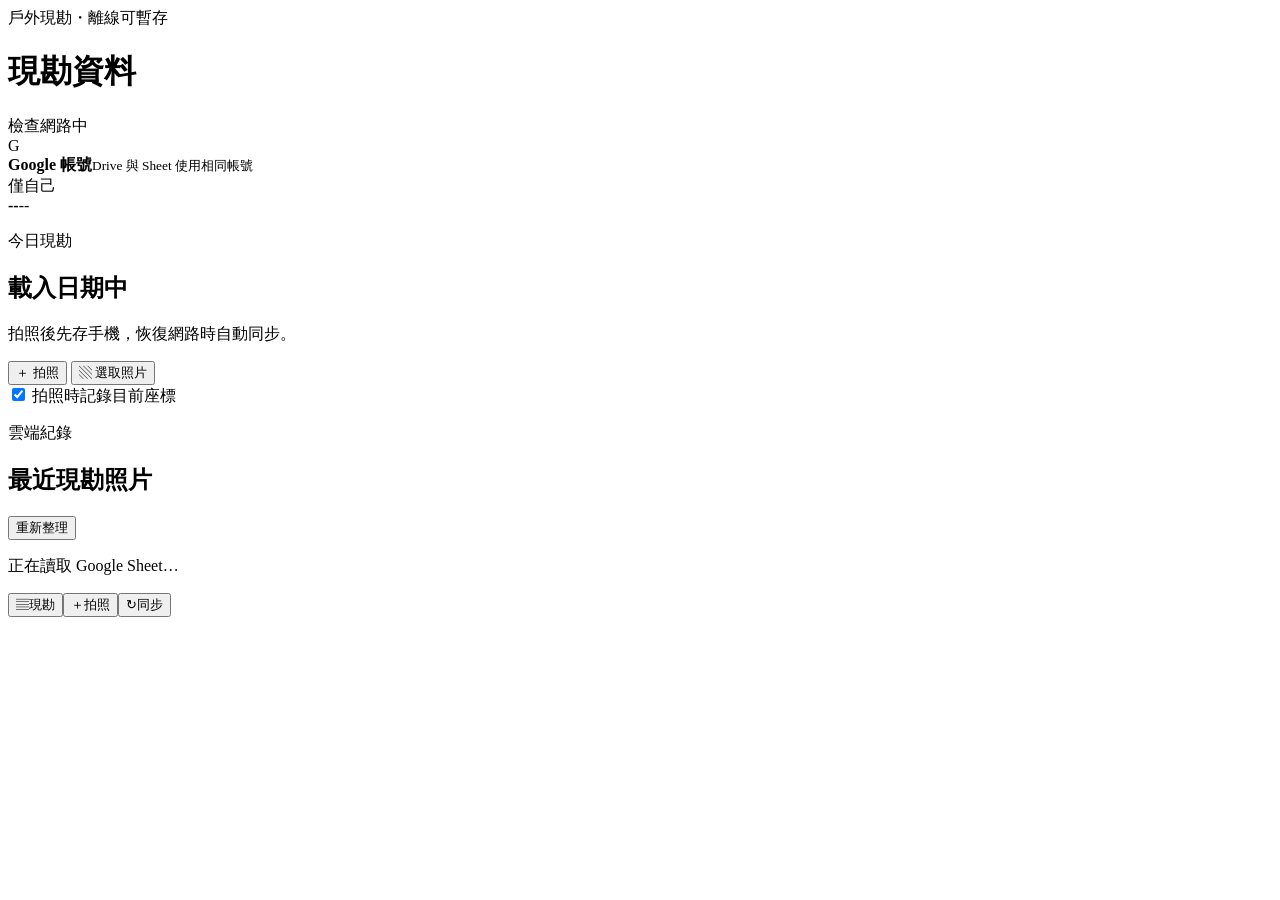
==== apps-script/Index.html @ ed4c85c6 "feat: add Google Apps Script mobile edition" ====
<!DOCTYPE html>
<html lang="zh-Hant">
  <head>
    <base target="_top">
    <?!= include('Stylesheet'); ?>
  </head>
  <body>
    <main class="app-shell">
      <header class="topbar">
        <div>
          <span class="eyebrow">戶外現勘・離線可暫存</span>
          <h1>現勘資料</h1>
        </div>
        <span class="connection" id="connectionStatus">檢查網路中</span>
      </header>

      <section class="account-card">
        <div class="avatar">G</div>
        <div><b id="accountName">Google 帳號</b><small>Drive 與 Sheet 使用相同帳號</small></div>
        <span class="secure">僅自己</span>
      </section>

      <section class="survey-card">
        <div class="date-badge"><b id="dateDay">--</b><span id="dateMonth">--</span></div>
        <div><p class="muted">今日現勘</p><h2 id="dateTitle">載入日期中</h2><p>拍照後先存手機，恢復網路時自動同步。</p></div>
      </section>

      <section class="actions">
        <button class="primary" id="cameraButton"><span>＋</span> 拍照</button>
        <button class="secondary" id="libraryButton"><span>▧</span> 選取照片</button>
        <input id="cameraInput" hidden type="file" accept="image/*" capture="environment">
        <input id="libraryInput" hidden type="file" accept="image/*" multiple>
      </section>

      <label class="gps-option"><input id="gpsEnabled" type="checkbox" checked> 拍照時記錄目前座標</label>

      <div class="notice" id="notice" role="status" hidden></div>

      <section class="queue-card" id="queueSection" hidden>
        <div class="section-heading"><div><p class="eyebrow">手機暫存</p><h2><span id="queueCount">0</span> 筆等待同步</h2></div><button id="syncButton">立即同步</button></div>
        <div id="queueList" class="record-list"></div>
      </section>

      <section class="photo-section">
        <div class="section-heading"><div><p class="eyebrow">雲端紀錄</p><h2>最近現勘照片</h2></div><button class="refresh" id="refreshButton">重新整理</button></div>
        <div id="recordList" class="photo-grid"><p class="empty">正在讀取 Google Sheet…</p></div>
      </section>

      <nav class="bottom-nav"><button class="active">▤<span>現勘</span></button><button id="bottomCamera">＋<span>拍照</span></button><button id="bottomSync">↻<span>同步</span></button></nav>
    </main>
    <?!= include('JavaScript'); ?>
  </body>
</html>
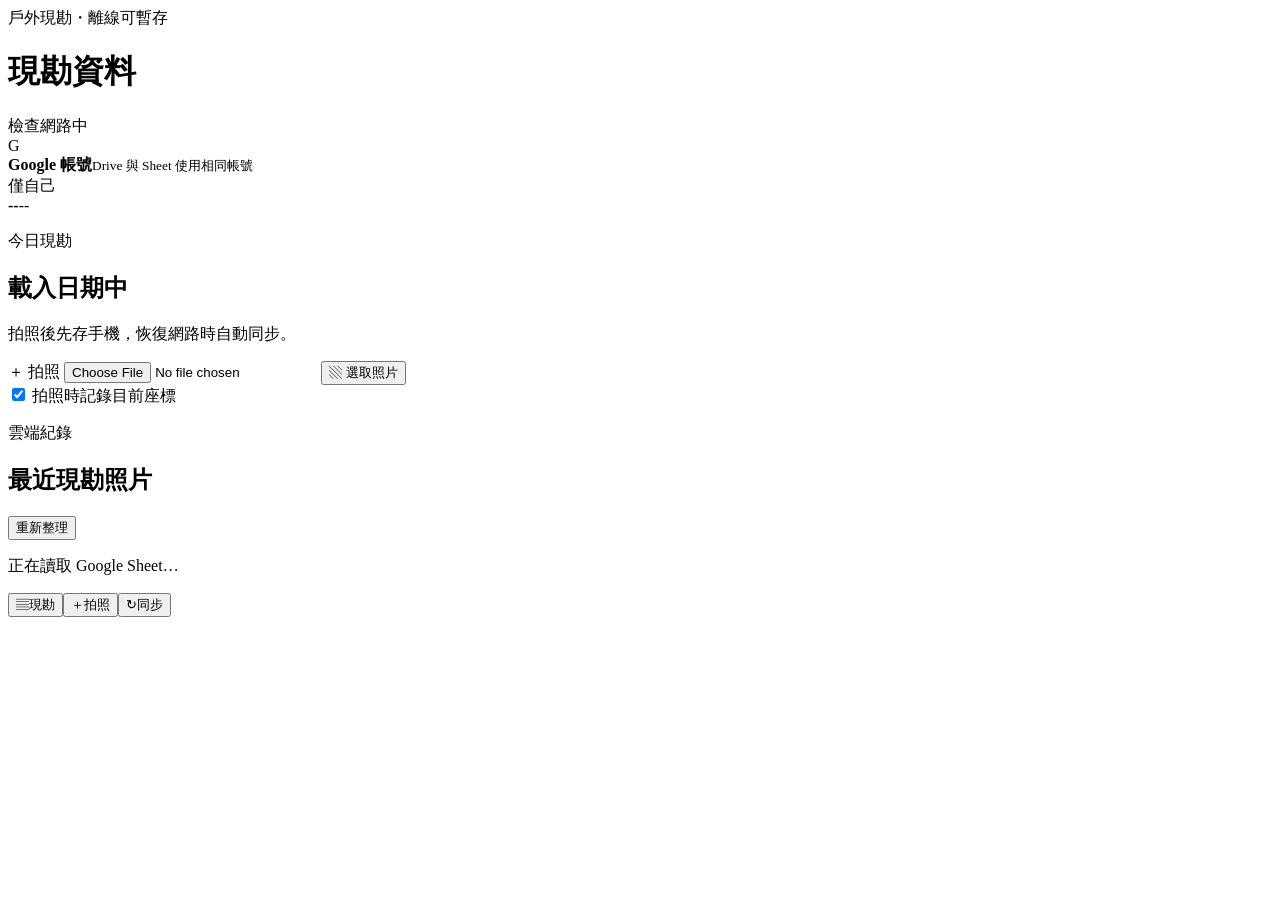
==== commit 9675de45: "fix: use native iPhone camera input" ====
--- a/apps-script/Index.html
+++ b/apps-script/Index.html
@@ -2,6 +2,7 @@
 <html lang="zh-Hant">
   <head>
     <base target="_top">
+    <meta name="viewport" content="width=device-width, initial-scale=1, viewport-fit=cover">
     <?!= include('Stylesheet'); ?>
   </head>
   <body>
@@ -26,15 +27,30 @@
       </section>
 
       <section class="actions">
-        <button class="primary" id="cameraButton"><span>＋</span> 拍照</button>
+        <label class="primary camera-launch"><span>＋</span> 拍照
+          <input id="cameraInput" type="file" accept="image/*">
+        </label>
         <button class="secondary" id="libraryButton"><span>▧</span> 選取照片</button>
-        <input id="cameraInput" hidden type="file" accept="image/*" capture="environment">
         <input id="libraryInput" hidden type="file" accept="image/*" multiple>
       </section>
 
       <label class="gps-option"><input id="gpsEnabled" type="checkbox" checked> 拍照時記錄目前座標</label>
 
       <div class="notice" id="notice" role="status" hidden></div>
+
+      <dialog class="photo-dialog" id="photoDialog">
+        <form method="dialog" id="photoForm">
+          <img id="photoPreview" alt="待上傳照片預覽">
+          <h2>照片說明</h2>
+          <label for="photoDescription">請輸入現場狀況或施工說明</label>
+          <textarea id="photoDescription" rows="4" maxlength="500" placeholder="例如：地下室東側牆面滲水"></textarea>
+          <p class="coordinate-result" id="coordinateResult">正在讀取照片座標…</p>
+          <div class="dialog-actions">
+            <button type="button" class="secondary" id="cancelPhoto">取消</button>
+            <button type="submit" class="primary">保存並上傳</button>
+          </div>
+        </form>
+      </dialog>
 
       <section class="queue-card" id="queueSection" hidden>
         <div class="section-heading"><div><p class="eyebrow">手機暫存</p><h2><span id="queueCount">0</span> 筆等待同步</h2></div><button id="syncButton">立即同步</button></div>
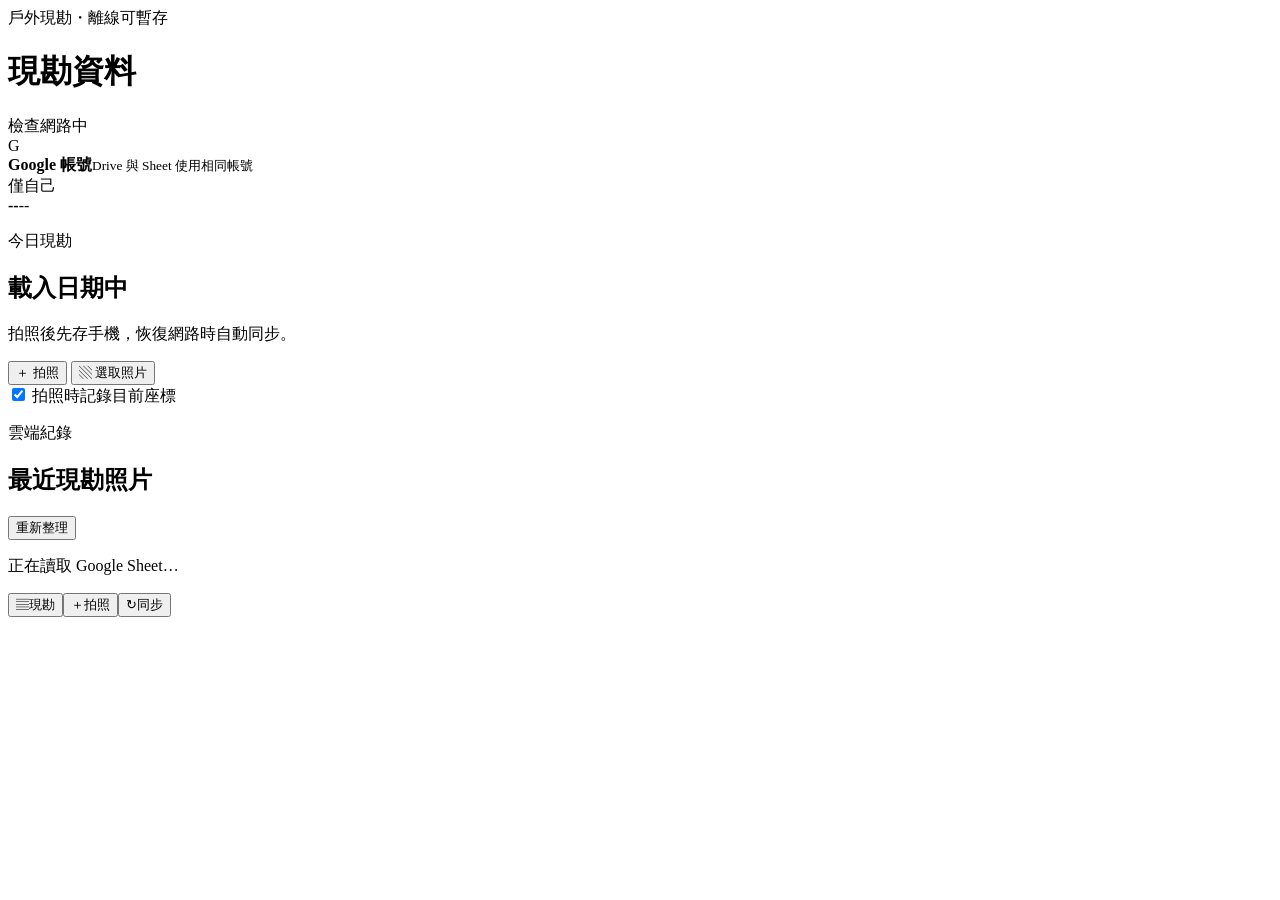
==== commit c888ec35: "fix: trigger camera picker in mobile Chrome" ====
--- a/apps-script/Index.html
+++ b/apps-script/Index.html
@@ -27,10 +27,9 @@
       </section>
 
       <section class="actions">
-        <label class="primary camera-launch"><span>＋</span> 拍照
-          <input id="cameraInput" type="file" accept="image/*">
-        </label>
+        <button class="primary" id="cameraButton" type="button"><span>＋</span> 拍照</button>
         <button class="secondary" id="libraryButton"><span>▧</span> 選取照片</button>
+        <input id="cameraInput" hidden type="file" accept="image/*">
         <input id="libraryInput" hidden type="file" accept="image/*" multiple>
       </section>
 
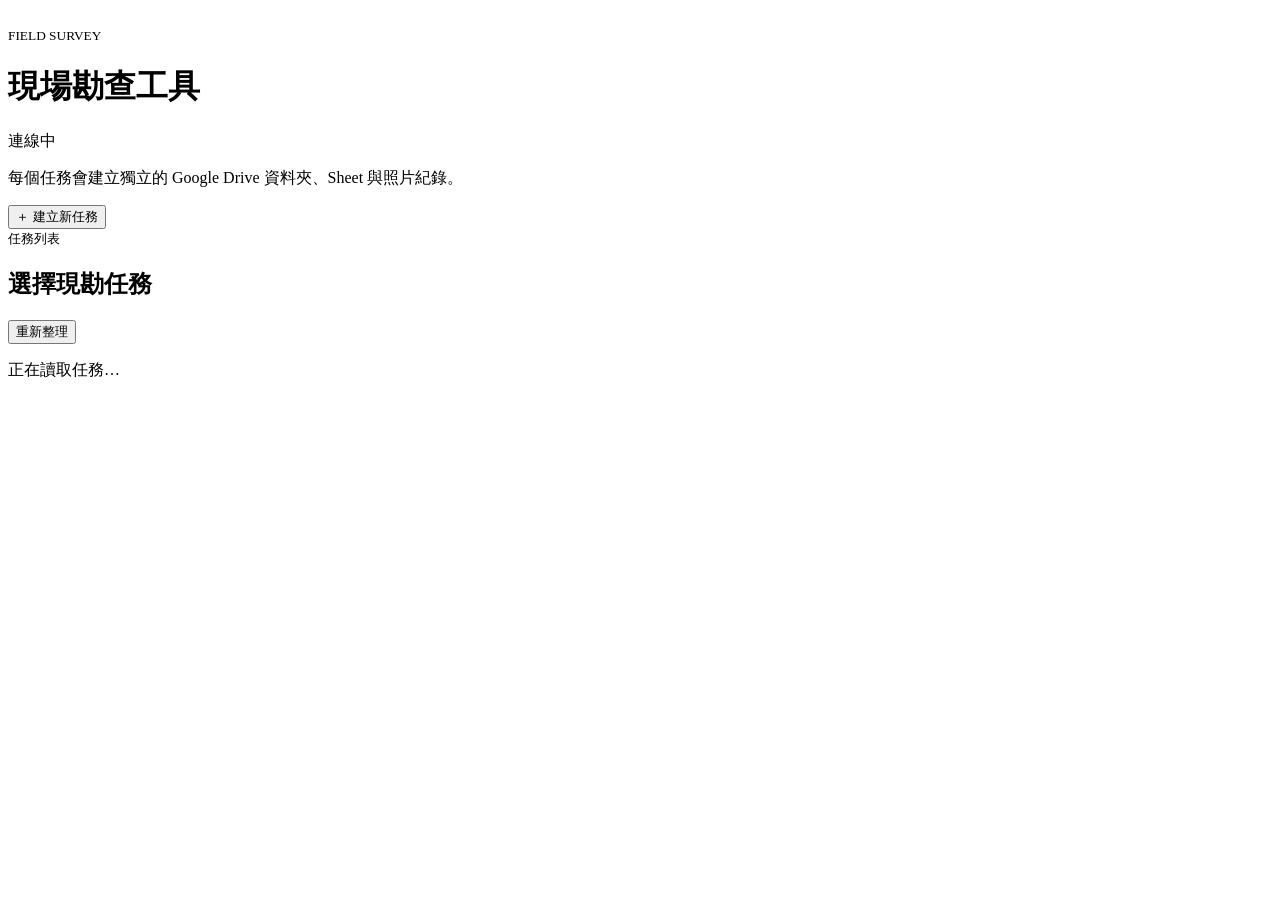
==== commit c860bf9f: "feat: rebuild field survey workflow" ====
--- a/apps-script/Index.html
+++ b/apps-script/Index.html
@@ -1,68 +1,9 @@
-<!DOCTYPE html>
-<html lang="zh-Hant">
-  <head>
-    <base target="_top">
-    <meta name="viewport" content="width=device-width, initial-scale=1, viewport-fit=cover">
-    <?!= include('Stylesheet'); ?>
-  </head>
-  <body>
-    <main class="app-shell">
-      <header class="topbar">
-        <div>
-          <span class="eyebrow">戶外現勘・離線可暫存</span>
-          <h1>現勘資料</h1>
-        </div>
-        <span class="connection" id="connectionStatus">檢查網路中</span>
-      </header>
-
-      <section class="account-card">
-        <div class="avatar">G</div>
-        <div><b id="accountName">Google 帳號</b><small>Drive 與 Sheet 使用相同帳號</small></div>
-        <span class="secure">僅自己</span>
-      </section>
-
-      <section class="survey-card">
-        <div class="date-badge"><b id="dateDay">--</b><span id="dateMonth">--</span></div>
-        <div><p class="muted">今日現勘</p><h2 id="dateTitle">載入日期中</h2><p>拍照後先存手機，恢復網路時自動同步。</p></div>
-      </section>
-
-      <section class="actions">
-        <button class="primary" id="cameraButton" type="button"><span>＋</span> 拍照</button>
-        <button class="secondary" id="libraryButton"><span>▧</span> 選取照片</button>
-        <input id="cameraInput" hidden type="file" accept="image/*">
-        <input id="libraryInput" hidden type="file" accept="image/*" multiple>
-      </section>
-
-      <label class="gps-option"><input id="gpsEnabled" type="checkbox" checked> 拍照時記錄目前座標</label>
-
-      <div class="notice" id="notice" role="status" hidden></div>
-
-      <dialog class="photo-dialog" id="photoDialog">
-        <form method="dialog" id="photoForm">
-          <img id="photoPreview" alt="待上傳照片預覽">
-          <h2>照片說明</h2>
-          <label for="photoDescription">請輸入現場狀況或施工說明</label>
-          <textarea id="photoDescription" rows="4" maxlength="500" placeholder="例如：地下室東側牆面滲水"></textarea>
-          <p class="coordinate-result" id="coordinateResult">正在讀取照片座標…</p>
-          <div class="dialog-actions">
-            <button type="button" class="secondary" id="cancelPhoto">取消</button>
-            <button type="submit" class="primary">保存並上傳</button>
-          </div>
-        </form>
-      </dialog>
-
-      <section class="queue-card" id="queueSection" hidden>
-        <div class="section-heading"><div><p class="eyebrow">手機暫存</p><h2><span id="queueCount">0</span> 筆等待同步</h2></div><button id="syncButton">立即同步</button></div>
-        <div id="queueList" class="record-list"></div>
-      </section>
-
-      <section class="photo-section">
-        <div class="section-heading"><div><p class="eyebrow">雲端紀錄</p><h2>最近現勘照片</h2></div><button class="refresh" id="refreshButton">重新整理</button></div>
-        <div id="recordList" class="photo-grid"><p class="empty">正在讀取 Google Sheet…</p></div>
-      </section>
-
-      <nav class="bottom-nav"><button class="active">▤<span>現勘</span></button><button id="bottomCamera">＋<span>拍照</span></button><button id="bottomSync">↻<span>同步</span></button></nav>
-    </main>
-    <?!= include('JavaScript'); ?>
-  </body>
-</html>
+<!DOCTYPE html><html lang="zh-Hant"><head><base target="_top"><meta charset="utf-8"><meta name="viewport" content="width=device-width,initial-scale=1,viewport-fit=cover"><meta name="theme-color" content="#075b32">
+<script src="https://cdn.jsdelivr.net/npm/exifr@7.1.3/dist/full.umd.js"></script><script src="https://cdn.jsdelivr.net/npm/exifreader@4.43.0/dist/exif-reader.js"></script><?!= include('Stylesheet'); ?></head><body>
+<main class="app-shell"><header class="topbar"><button id="backButton" class="icon-button" hidden>←</button><img class="app-icon" src="https://xindianli33-ux.github.io/site-survey-records-mvp/icon.png" alt=""><div class="brand"><small>FIELD SURVEY</small><h1>現場勘查工具</h1></div><span id="connectionStatus" class="connection">連線中</span></header><div id="notice" class="notice" role="status" hidden></div>
+<section id="taskView" class="page"><div class="hero"><p>每個任務會建立獨立的 Google Drive 資料夾、Sheet 與照片紀錄。</p><button id="showCreateTask" class="primary">＋ 建立新任務</button></div><div class="section-title"><div><small>任務列表</small><h2>選擇現勘任務</h2></div><button id="refreshTasks" class="text-button">重新整理</button></div><div id="taskList" class="task-list"><p class="empty">正在讀取任務…</p></div></section>
+<section id="workspaceView" class="page" hidden><div class="task-banner"><small>目前任務</small><h2 id="currentTaskName"></h2><p id="currentTaskMeta"></p></div><nav class="tabs"><button class="active" data-tab="upload">新增資料</button><button data-tab="browse">資料瀏覽</button></nav>
+<section id="uploadPanel" class="panel"><div class="upload-card"><div class="upload-symbol">▧</div><h2>選取手機中的照片</h2><p>從原始照片讀取拍攝日期、時間與 EXIF 座標，不使用手機目前位置。</p><label class="primary file-button">選取照片<input id="photoInput" type="file" accept="image/jpeg,image/png,image/heic,image/heif,.jpg,.jpeg,.png,.heic,.heif"></label><small>支援 JPG、PNG、HEIC、HEIF，單張上限 15 MB</small></div></section>
+<section id="browsePanel" class="panel" hidden><div class="filters"><input id="keywordFilter" type="search" placeholder="搜尋概要或照片說明"><div class="filter-row"><input id="dateFrom" type="date"><input id="dateTo" type="date"></div><div class="filter-row"><select id="coordinateFilter"><option value="all">全部座標</option><option value="yes">有座標</option><option value="no">無座標</option></select><select id="sortOrder"><option value="newest">最新優先</option><option value="oldest">最舊優先</option></select></div></div><div class="browse-toolbar"><span id="recordCount">0 筆資料</span><div class="view-switch"><button id="cardViewButton" class="active">卡片</button><button id="tableViewButton">表格</button></div></div><div id="recordList" class="record-cards"><p class="empty">正在讀取資料…</p></div></section></section></main>
+<dialog id="createTaskDialog" class="dialog"><form id="createTaskForm"><div class="dialog-heading"><div><small>NEW TASK</small><h2>建立新任務</h2></div><button id="cancelCreateTask" class="icon-button" type="button">×</button></div><label>任務名稱<input id="taskName" maxlength="60" required placeholder="例如：溪岸護坡現勘"></label><label>任務日期<input id="taskDate" type="date" required></label><button class="primary wide">建立資料夾與 Sheet</button></form></dialog>
+<dialog id="photoDialog" class="dialog photo-dialog"><form id="photoForm"><div class="dialog-heading"><div><small>PHOTO DETAILS</small><h2>確認照片資料</h2></div><button id="cancelPhoto" class="icon-button" type="button">×</button></div><img id="photoPreview" alt="選取照片預覽"><div class="metadata-grid"><div><small>日期</small><b id="metaDate">—</b></div><div><small>時間</small><b id="metaTime">—</b></div><div><small>緯度</small><b id="metaLatitude">—</b></div><div><small>經度</small><b id="metaLongitude">—</b></div><div><small>誤差範圍（公尺）</small><b id="metaAccuracy">0</b></div></div><p id="exifStatus" class="status-line"></p><label>概要（選填）<input id="summary" maxlength="80" placeholder="例如：工區起點"></label><label>照片說明（選填）<textarea id="description" maxlength="500" rows="3" placeholder="補充現場狀況"></textarea></label><button id="savePhoto" class="primary wide">保存並上傳</button></form></dialog><?!= include('JavaScript'); ?></body></html>
